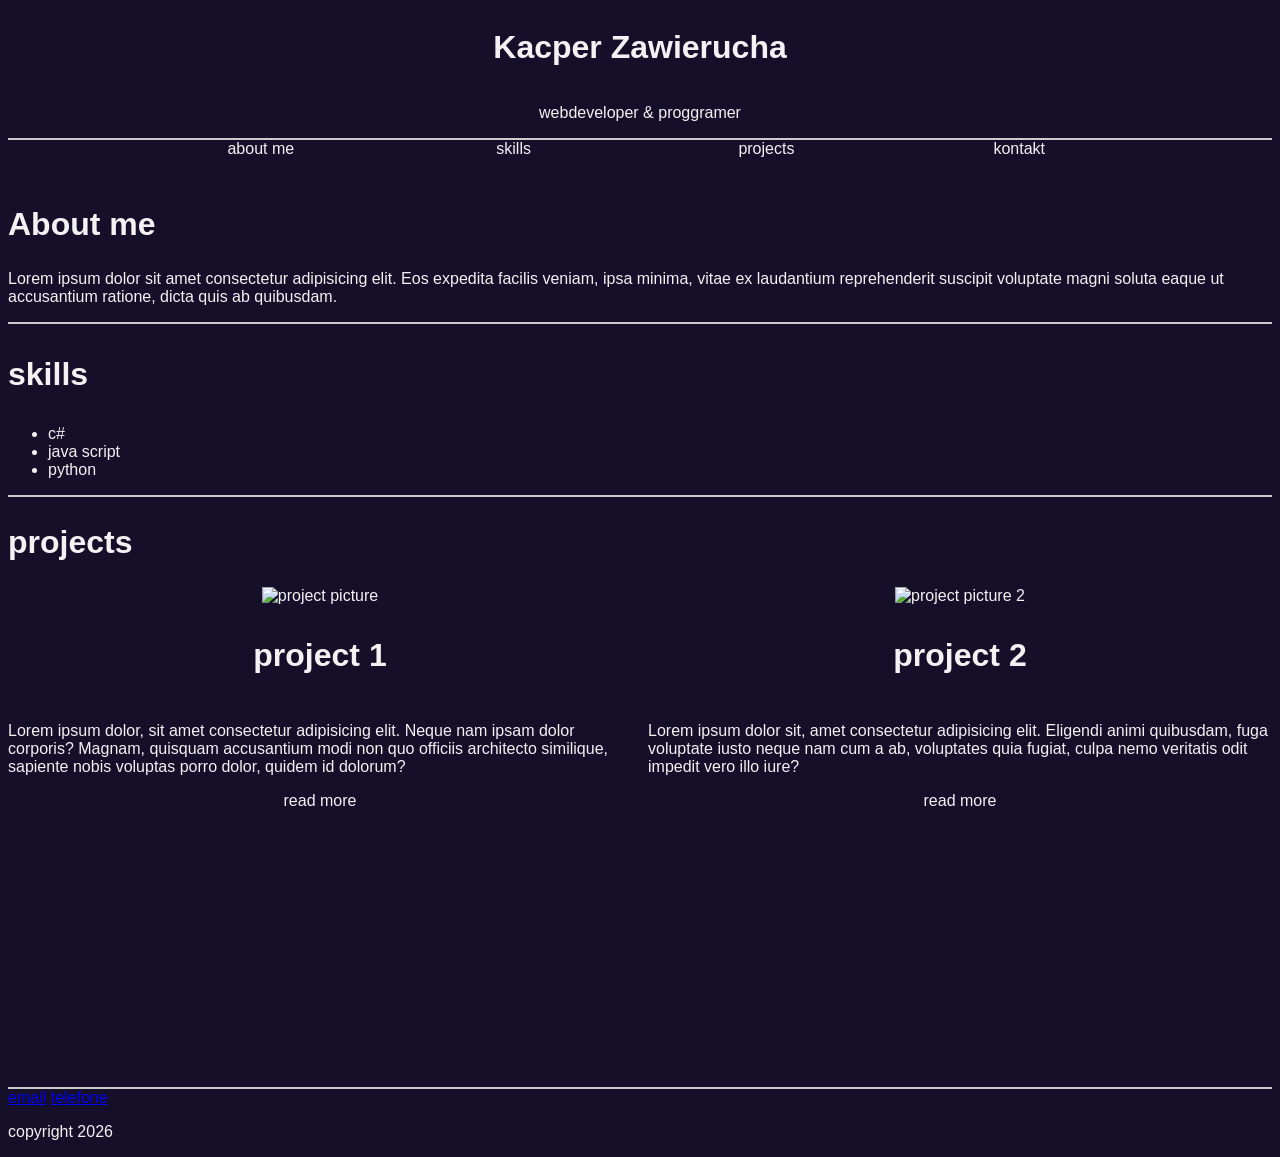
==== index.html @ 9f8c4fde "first commit" ====
<!DOCTYPE html>
<html lang="en">
<head>
    <meta charset="UTF-8">
    <meta name="viewport" content="width=device-width, initial-scale=1.0">
    <title>my port</title>
    <link rel="stylesheet" href="./style.css">
</head>
<body>
    <header>
        <h1>Kacper Zawierucha</h1>
        <p>webdeveloper & proggramer</p>
    </header>

    <nav id="navigation">
        <a href="#about" class="button">about me</a>
        <a href="#skills" class="button">skills</a>
        <a href="#projects" class="button">projects</a>
        <a href="#foot" class="button">kontakt</a>
    </nav>

    <main>

        <section id="about">
            
            <h2>About me</h2>
            <p>Lorem ipsum dolor sit amet consectetur adipisicing elit. Eos expedita facilis veniam, ipsa minima, vitae ex laudantium reprehenderit suscipit voluptate magni soluta eaque ut accusantium ratione, dicta quis ab quibusdam.</p>
            
            
        </section>

        <section id="skills">
            <h3>skills</h3>
            <ul>
                <li>c#</li>
                <li>java script</li>
                <li>python</li>
            </ul>
        </section>

        <h2>projects</h2>
        <section id="projects">
            <article class="project">
                <img src="./channels4_profile.jpg" alt="project picture">
                <h3>project 1</h3>
                <p>Lorem ipsum dolor, sit amet consectetur adipisicing elit. Neque nam ipsam dolor corporis? Magnam, quisquam accusantium modi non quo officiis architecto similique, sapiente nobis voluptas porro dolor, quidem id dolorum?</p>
                <a href="" class="button">read more</a>
            </article>

            <article class="project">
                <img src="./channels4_profile.jpg" alt="project picture 2">
                <h3>project 2</h3>
                <p>Lorem ipsum dolor sit, amet consectetur adipisicing elit. Eligendi animi quibusdam, fuga voluptate iusto neque nam cum a ab, voluptates quia fugiat, culpa nemo veritatis odit impedit vero illo iure?</p>
                <a href="" class="button">read  more</a>
            </article>

            

        </section>
    </main>

    <footer id="foot">
        <nav>
            <a href="mailto:kacper.zawierucha@elev.ga.ntig.se">email</a>
            <a href="tel:+000000000">telefone</a>
        </nav>

        <p>copyright 2026</p>
    </footer>
</body>
</html>
---- style.css ----
:root{
    --mainColor: #160F29;
    --textColor: #F2F2F2;
    --linkcolor: #657ED4;
    --accentColor: #CCCCCC;
}

header{
    width: 100%;
    box-sizing: border-box;
    display: flex;
    flex-direction: column;
    align-items: center;
    border-bottom: 2px var(--accentColor) solid;
}

body{
    background-color: var(--mainColor);
    font-family: 'Trebuchet MS', 'Lucida Sans Unicode', 'Lucida Grande', 'Lucida Sans', Arial, sans-serif;
    color: var(--textColor);
}

H1, h2, h3{
   font-size: xx-large;
}

section{
    border-bottom: 2px solid var(--accentColor);
}

.project{
    height: 500px;
    box-sizing: border-box;
    display: flex;
    flex-direction: column;
    align-items: center;

}

img{
    max-width: 40%;
}

.button{
    text-decoration: none;
    color: var(--textColor);
    box-sizing: border-box;
    width: 20%;
    height: 40px;
    text-align: center;
}
/* added .button */

#projects{
    display: grid;
    grid-template-columns: 1fr;
    width: 100%;
    gap: 1rem;
}

#navigation{
    text-decoration: none;
    width: 100%;
    flex-direction: column;
    display: flex;
    align-items: center;
    border-bottom: 2px solid var(--dusty);
    flex-wrap: wrap;
}

.button:hover{
    text-decoration: underline;
    color: var(--linkcolor);
}

@media (min-width: 820px) {
    #projects{
        grid-template-columns: 1fr 1fr;
    }

    #navigation{
        flex-direction: row;
        align-items: baseline;
        justify-content: center;
    }
    
}
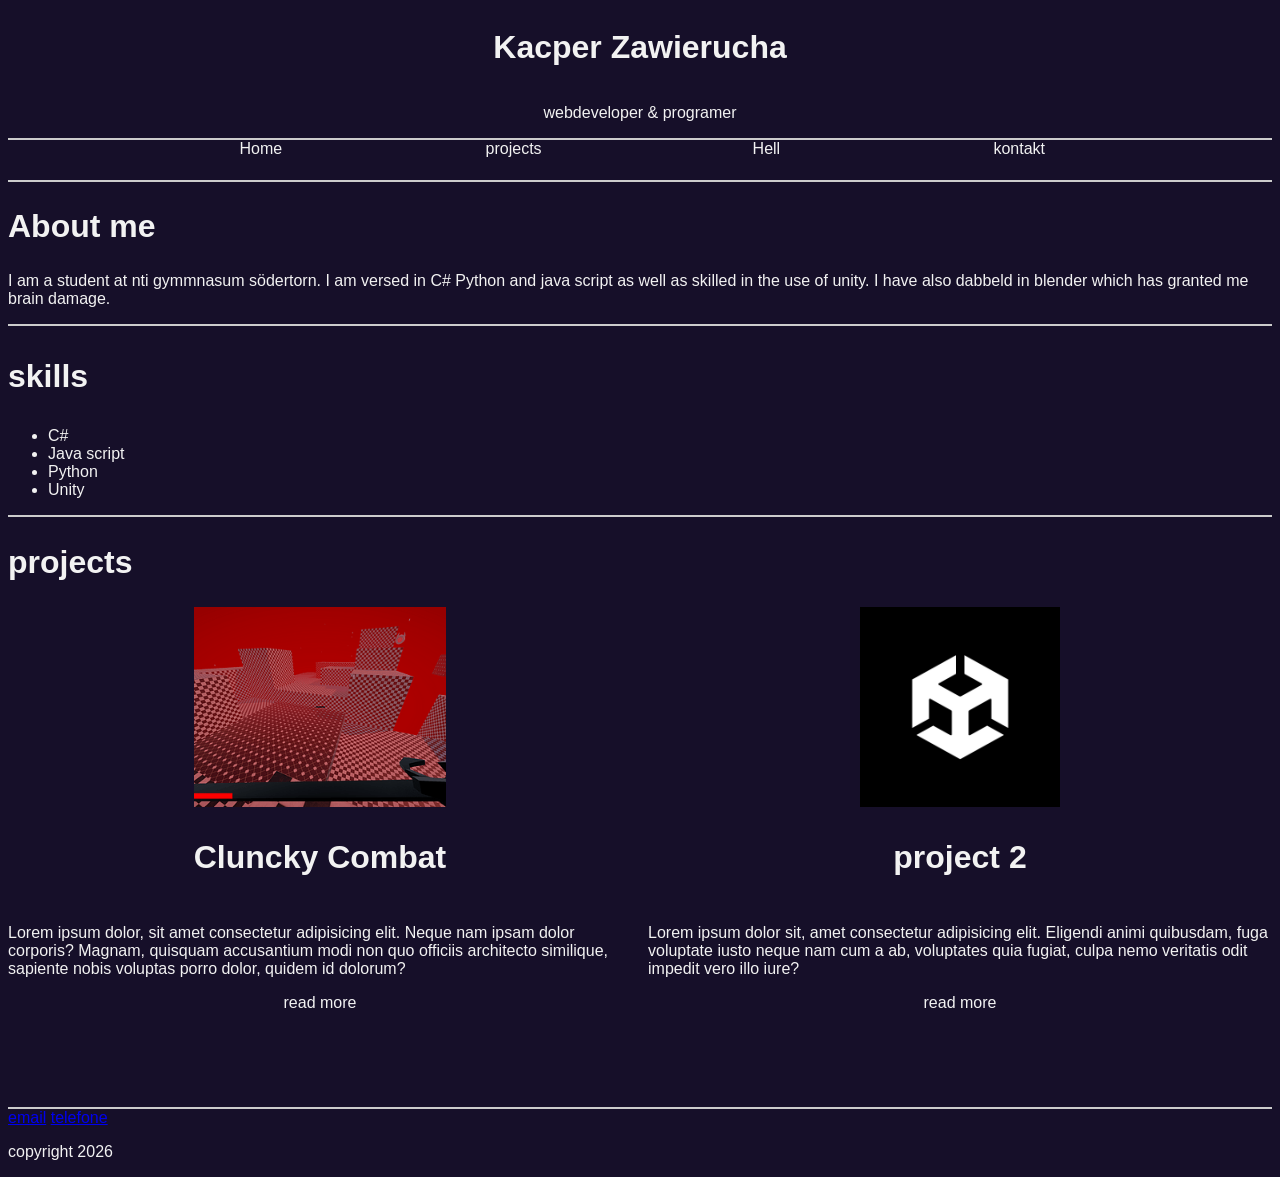
==== commit fa402a84: "2 commit" ====
--- a/index.html
+++ b/index.html
@@ -9,13 +9,13 @@
 <body>
     <header>
         <h1>Kacper Zawierucha</h1>
-        <p>webdeveloper & proggramer</p>
+        <p>webdeveloper & programer</p>
     </header>
 
     <nav id="navigation">
-        <a href="#about" class="button">about me</a>
-        <a href="#skills" class="button">skills</a>
-        <a href="#projects" class="button">projects</a>
+        <a href="./index.html" class="button">Home</a>
+        <a href="./pages/Projects.html" class="button">projects</a>
+        <a href="./pages/hell.html" class="button">Hell</a>
         <a href="#foot" class="button">kontakt</a>
     </nav>
 
@@ -24,31 +24,33 @@
         <section id="about">
             
             <h2>About me</h2>
-            <p>Lorem ipsum dolor sit amet consectetur adipisicing elit. Eos expedita facilis veniam, ipsa minima, vitae ex laudantium reprehenderit suscipit voluptate magni soluta eaque ut accusantium ratione, dicta quis ab quibusdam.</p>
-            
+            <p>I am a student at nti gymmnasum södertorn. I am versed in C# Python and java script as well as skilled in the use of unity. I have also dabbeld in blender which has granted me brain damage.</p>
             
         </section>
 
         <section id="skills">
             <h3>skills</h3>
+
             <ul>
-                <li>c#</li>
-                <li>java script</li>
-                <li>python</li>
+                <li>C#</li>
+                <li>Java script</li>
+                <li>Python</li>
+                <li>Unity</li>
             </ul>
+
         </section>
 
         <h2>projects</h2>
         <section id="projects">
             <article class="project">
-                <img src="./channels4_profile.jpg" alt="project picture">
-                <h3>project 1</h3>
+                <img src="./images/clunky combat.png" alt="project picture">
+                <h3>Cluncky Combat</h3>
                 <p>Lorem ipsum dolor, sit amet consectetur adipisicing elit. Neque nam ipsam dolor corporis? Magnam, quisquam accusantium modi non quo officiis architecto similique, sapiente nobis voluptas porro dolor, quidem id dolorum?</p>
                 <a href="" class="button">read more</a>
             </article>
 
             <article class="project">
-                <img src="./channels4_profile.jpg" alt="project picture 2">
+                <img src="./images/channels4_profile.jpg" alt="project picture 2">
                 <h3>project 2</h3>
                 <p>Lorem ipsum dolor sit, amet consectetur adipisicing elit. Eligendi animi quibusdam, fuga voluptate iusto neque nam cum a ab, voluptates quia fugiat, culpa nemo veritatis odit impedit vero illo iure?</p>
                 <a href="" class="button">read  more</a>
--- a/style.css
+++ b/style.css
@@ -18,6 +18,7 @@
     background-color: var(--mainColor);
     font-family: 'Trebuchet MS', 'Lucida Sans Unicode', 'Lucida Grande', 'Lucida Sans', Arial, sans-serif;
     color: var(--textColor);
+    font-size: large;
 }
 
 H1, h2, h3{
@@ -38,14 +39,15 @@
 }
 
 img{
-    max-width: 40%;
+    max-height: 40%;
+    
 }
 
 .button{
     text-decoration: none;
     color: var(--textColor);
     box-sizing: border-box;
-    width: 20%;
+    width: 100%;
     height: 40px;
     text-align: center;
 }
@@ -64,7 +66,7 @@
     flex-direction: column;
     display: flex;
     align-items: center;
-    border-bottom: 2px solid var(--dusty);
+    border-bottom: 2px solid var(--accentColor);
     flex-wrap: wrap;
 }
 
@@ -83,5 +85,12 @@
         align-items: baseline;
         justify-content: center;
     }
+
+    .button{
+        width: 20%;
+    }
     
+    body{
+        font-size: medium;
+    }
 }
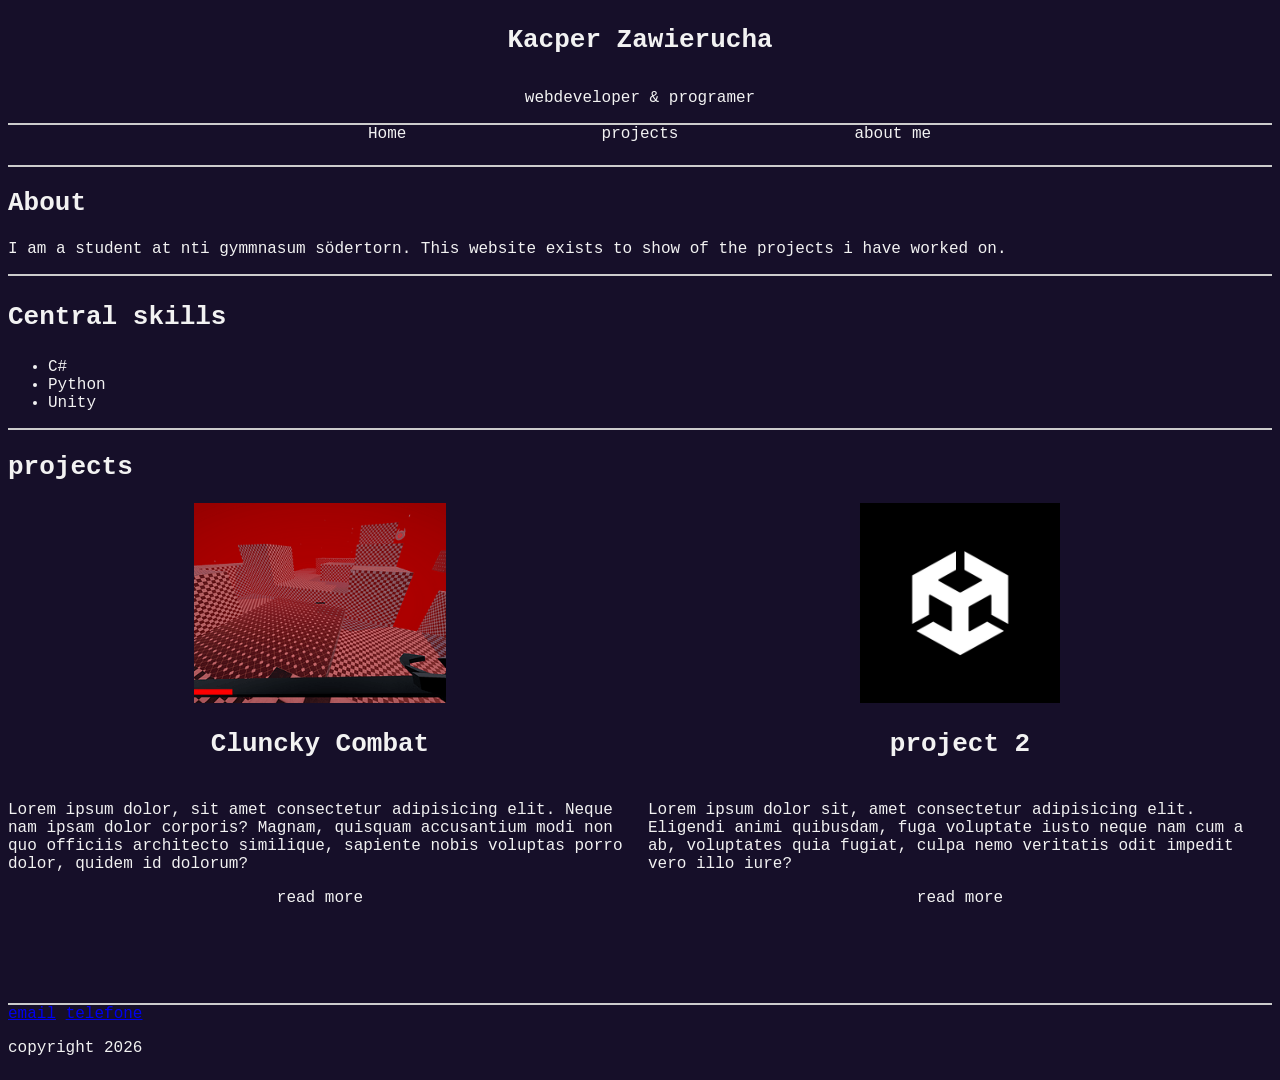
==== commit 2f5a3d95: "V2 revamped home page. Added about me page." ====
--- a/index.html
+++ b/index.html
@@ -3,8 +3,8 @@
 <head>
     <meta charset="UTF-8">
     <meta name="viewport" content="width=device-width, initial-scale=1.0">
-    <title>my port</title>
-    <link rel="stylesheet" href="./style.css">
+    <title>Home</title>
+    <link rel="stylesheet" href="./styles/style.css">
 </head>
 <body>
     <header>
@@ -14,26 +14,24 @@
 
     <nav id="navigation">
         <a href="./index.html" class="button">Home</a>
-        <a href="./pages/Projects.html" class="button">projects</a>
-        <a href="./pages/hell.html" class="button">Hell</a>
-        <a href="#foot" class="button">kontakt</a>
+        <a href="./Projects.html" class="button">projects</a>
+        <a href="./me.html" class="button">about me</a>
     </nav>
 
     <main>
 
         <section id="about">
             
-            <h2>About me</h2>
-            <p>I am a student at nti gymmnasum södertorn. I am versed in C# Python and java script as well as skilled in the use of unity. I have also dabbeld in blender which has granted me brain damage.</p>
-            
+            <h2>About</h2>
+            <p>I am a student at nti gymmnasum södertorn. This website exists to show of the projects i have worked on.</p>
+
         </section>
 
         <section id="skills">
-            <h3>skills</h3>
+            <h3>Central skills</h3>
 
             <ul>
                 <li>C#</li>
-                <li>Java script</li>
                 <li>Python</li>
                 <li>Unity</li>
             </ul>
--- a/styles/style.css
+++ b/styles/style.css
@@ -0,0 +1,102 @@
+:root{
+    --mainColor: #160F29;
+    --textColor: #F2F2F2;
+    --linkcolor: #657ED4;
+    --accentColor: #CCCCCC;
+}
+
+header{
+    width: 100%;
+    box-sizing: border-box;
+    display: flex;
+    flex-direction: column;
+    align-items: center;
+    border-bottom: 2px var(--accentColor) solid;
+}
+
+body{
+    background-color: var(--mainColor);
+    font-family: monospace;
+    color: var(--textColor);
+    font-size: larger;
+}
+
+H1, h2, h3{
+   font-size: xx-large;
+}
+
+section{
+    box-sizing: border-box;
+    border-bottom: 2px solid var(--accentColor);
+}
+
+img{
+    max-height: 40%;
+    
+}
+
+
+.project{
+    height: 560px;
+    box-sizing: border-box;
+    display: flex;
+    flex-direction: column;
+    align-items: center;
+}
+
+.button{
+    text-decoration: none;
+    color: var(--textColor);
+    box-sizing: border-box;
+    width: 100%;
+    height: 40px;
+    text-align: center;
+}
+/* added .button */
+
+#projects{
+    display: grid;
+    box-sizing: border-box;
+    grid-template-columns: 1fr;
+    width: 100%;
+    gap: 1rem;
+}
+
+#navigation{
+    text-decoration: none;
+    width: 100%;
+    flex-direction: column;
+    display: flex;
+    align-items: center;
+    border-bottom: 2px solid var(--accentColor);
+    flex-wrap: wrap;
+}
+
+.button:hover{
+    text-decoration: underline;
+    color: var(--linkcolor);
+}
+
+@media (min-width: 820px) {
+    #projects{
+        grid-template-columns: 1fr 1fr;
+    }
+
+    #navigation{
+        flex-direction: row;
+        align-items: baseline;
+        justify-content: center;
+    }
+
+    .button{
+        width: 20%;
+    }
+    
+    body{
+        font-size: large;
+    }
+
+    .project{
+        height: 500px;
+    }
+}
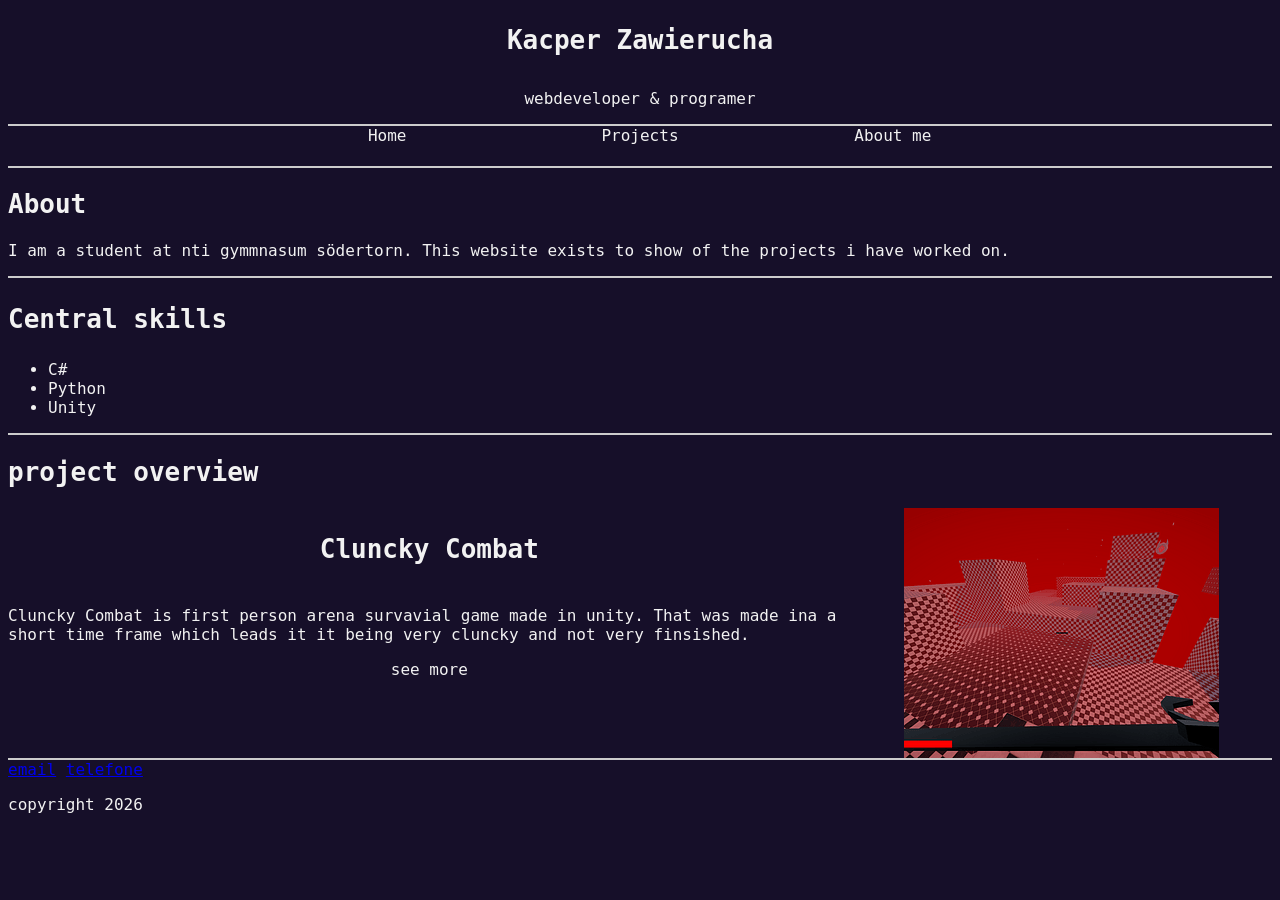
==== commit 269927dc: "V3 got all pages presentable. added a hero section that looks really bad." ====
--- a/index.html
+++ b/index.html
@@ -10,13 +10,13 @@
     <header>
         <h1>Kacper Zawierucha</h1>
         <p>webdeveloper & programer</p>
+        <nav id="navigation">
+            <a href="./index.html" class="button">Home</a>
+            <a href="./Projects.html" class="button">Projects</a>
+            <a href="./me.html" class="button">About me</a>
+        </nav>
     </header>
 
-    <nav id="navigation">
-        <a href="./index.html" class="button">Home</a>
-        <a href="./Projects.html" class="button">projects</a>
-        <a href="./me.html" class="button">about me</a>
-    </nav>
 
     <main>
 
@@ -38,24 +38,18 @@
 
         </section>
 
-        <h2>projects</h2>
-        <section id="projects">
-            <article class="project">
-                <img src="./images/clunky combat.png" alt="project picture">
+        <h2>project overview</h2>
+        <section id="hero">
+            <article class="hero-el">
                 <h3>Cluncky Combat</h3>
-                <p>Lorem ipsum dolor, sit amet consectetur adipisicing elit. Neque nam ipsam dolor corporis? Magnam, quisquam accusantium modi non quo officiis architecto similique, sapiente nobis voluptas porro dolor, quidem id dolorum?</p>
-                <a href="" class="button">read more</a>
+                <p> Cluncky Combat is first person arena survavial game made in unity. That was made ina a short time frame which leads it it being very cluncky and not very finsished.</p>
+                <a href="./Projects.html" class="button">see more</a>
             </article>
 
-            <article class="project">
-                <img src="./images/channels4_profile.jpg" alt="project picture 2">
-                <h3>project 2</h3>
-                <p>Lorem ipsum dolor sit, amet consectetur adipisicing elit. Eligendi animi quibusdam, fuga voluptate iusto neque nam cum a ab, voluptates quia fugiat, culpa nemo veritatis odit impedit vero illo iure?</p>
-                <a href="" class="button">read  more</a>
+            <article class="hero-el">
+                <img src="./images/clunky combat.png" alt="clunky combat game screenshot" class="OWimage">
             </article>
-
             
-
         </section>
     </main>
 
--- a/styles/style.css
+++ b/styles/style.css
@@ -31,13 +31,14 @@
 }
 
 img{
-    max-height: 40%;
+    max-width: 60%;
     
 }
 
 
 .project{
-    height: 560px;
+    min-height: 500px;
+    height: fit-content;
     box-sizing: border-box;
     display: flex;
     flex-direction: column;
@@ -53,6 +54,18 @@
     text-align: center;
 }
 /* added .button */
+#hero{
+    display: flex;
+    flex-direction: column;
+    box-sizing: border-box;
+    width: 100%;
+}
+
+.hero-el{
+    display: flex;
+    flex-direction: column;
+    align-items: center;
+}
 
 #projects{
     display: grid;
@@ -68,7 +81,7 @@
     flex-direction: column;
     display: flex;
     align-items: center;
-    border-bottom: 2px solid var(--accentColor);
+    border-top: 2px solid var(--accentColor);
     flex-wrap: wrap;
 }
 
@@ -77,7 +90,7 @@
     color: var(--linkcolor);
 }
 
-@media (min-width: 820px) {
+@media (min-width: 1000px) {
     #projects{
         grid-template-columns: 1fr 1fr;
     }
@@ -99,4 +112,19 @@
     .project{
         height: 500px;
     }
+
+    img{
+        max-height: 40%;
+        max-width: none;
+    }
+
+    #hero{
+        display: grid;
+        grid-template-columns: 1fr 0.5fr;
+    }
+
+    .hero-el > img{
+        max-height: 100%;
+        
+    }
 }
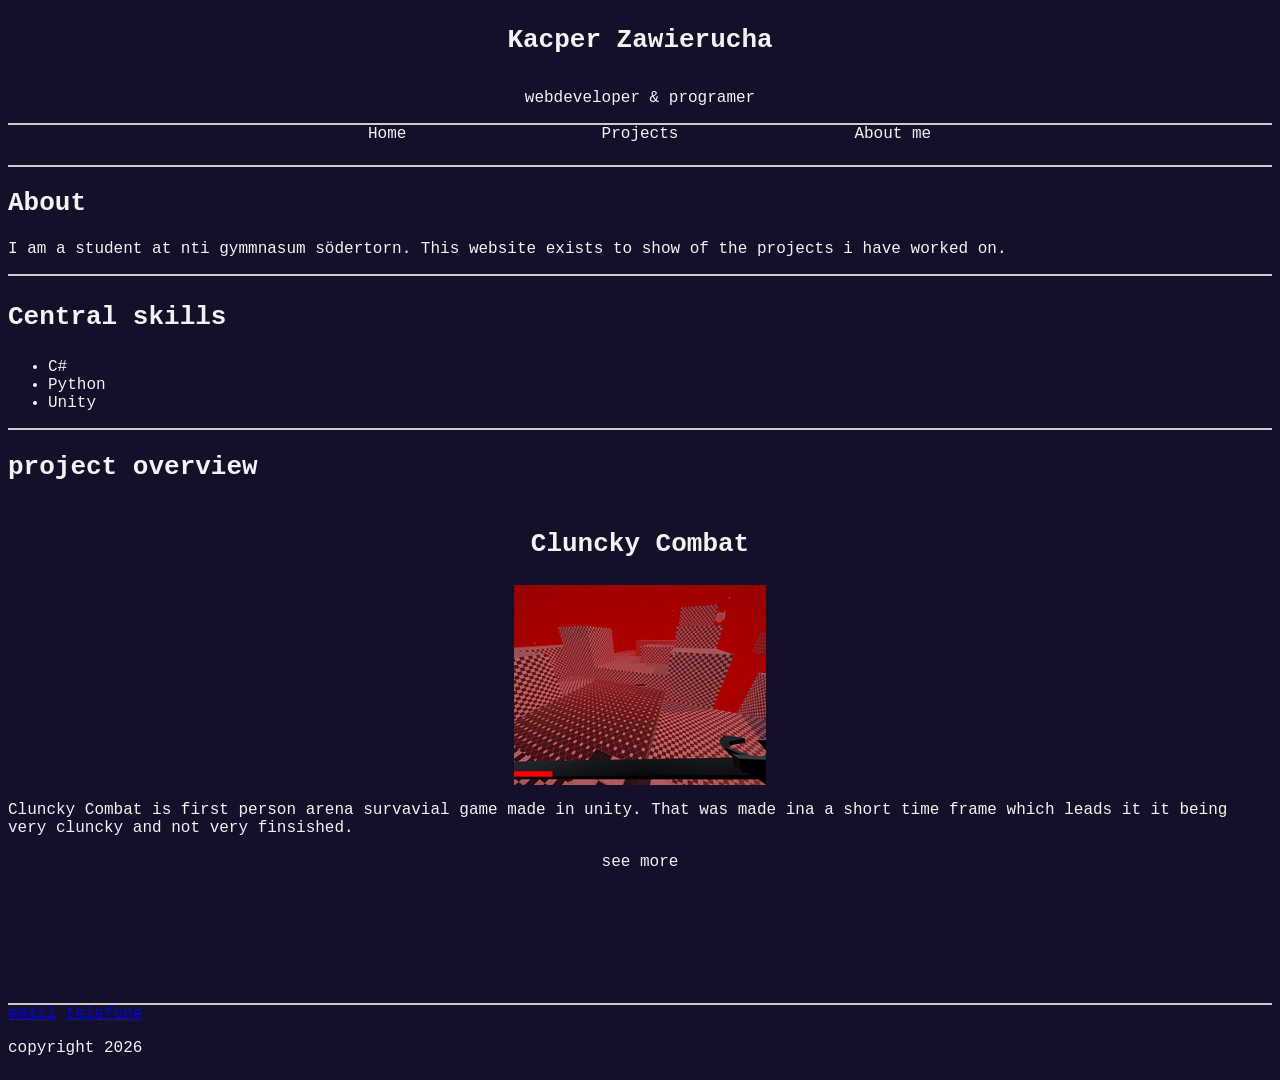
==== commit e0735747: "V4 finshed project page. validated everything. got rid of hero section in home becouse it looked bad" ====
--- a/index.html
+++ b/index.html
@@ -39,15 +39,12 @@
         </section>
 
         <h2>project overview</h2>
-        <section id="hero">
-            <article class="hero-el">
+        <section id="projects">
+            <article class="project big">
                 <h3>Cluncky Combat</h3>
+                <img src="./images/clunky-combat.png" alt="clunky combat game screenshot">
                 <p> Cluncky Combat is first person arena survavial game made in unity. That was made ina a short time frame which leads it it being very cluncky and not very finsished.</p>
                 <a href="./Projects.html" class="button">see more</a>
-            </article>
-
-            <article class="hero-el">
-                <img src="./images/clunky combat.png" alt="clunky combat game screenshot" class="OWimage">
             </article>
             
         </section>
--- a/styles/style.css
+++ b/styles/style.css
@@ -37,7 +37,7 @@
 
 
 .project{
-    min-height: 500px;
+    min-height: 300px;
     height: fit-content;
     box-sizing: border-box;
     display: flex;
@@ -54,17 +54,8 @@
     text-align: center;
 }
 /* added .button */
-#hero{
-    display: flex;
-    flex-direction: column;
-    box-sizing: border-box;
-    width: 100%;
-}
-
-.hero-el{
-    display: flex;
-    flex-direction: column;
-    align-items: center;
+.big{
+    grid-column: span 1;
 }
 
 #projects{
@@ -74,6 +65,7 @@
     width: 100%;
     gap: 1rem;
 }
+
 
 #navigation{
     text-decoration: none;
@@ -104,27 +96,23 @@
     .button{
         width: 20%;
     }
+
+    .project{
+        height: 500px;
+    }
+
+    .big{
+        grid-column: span 2;
+    }
     
     body{
         font-size: large;
     }
 
-    .project{
-        height: 500px;
-    }
 
     img{
         max-height: 40%;
         max-width: none;
     }
 
-    #hero{
-        display: grid;
-        grid-template-columns: 1fr 0.5fr;
-    }
-
-    .hero-el > img{
-        max-height: 100%;
-        
-    }
 }
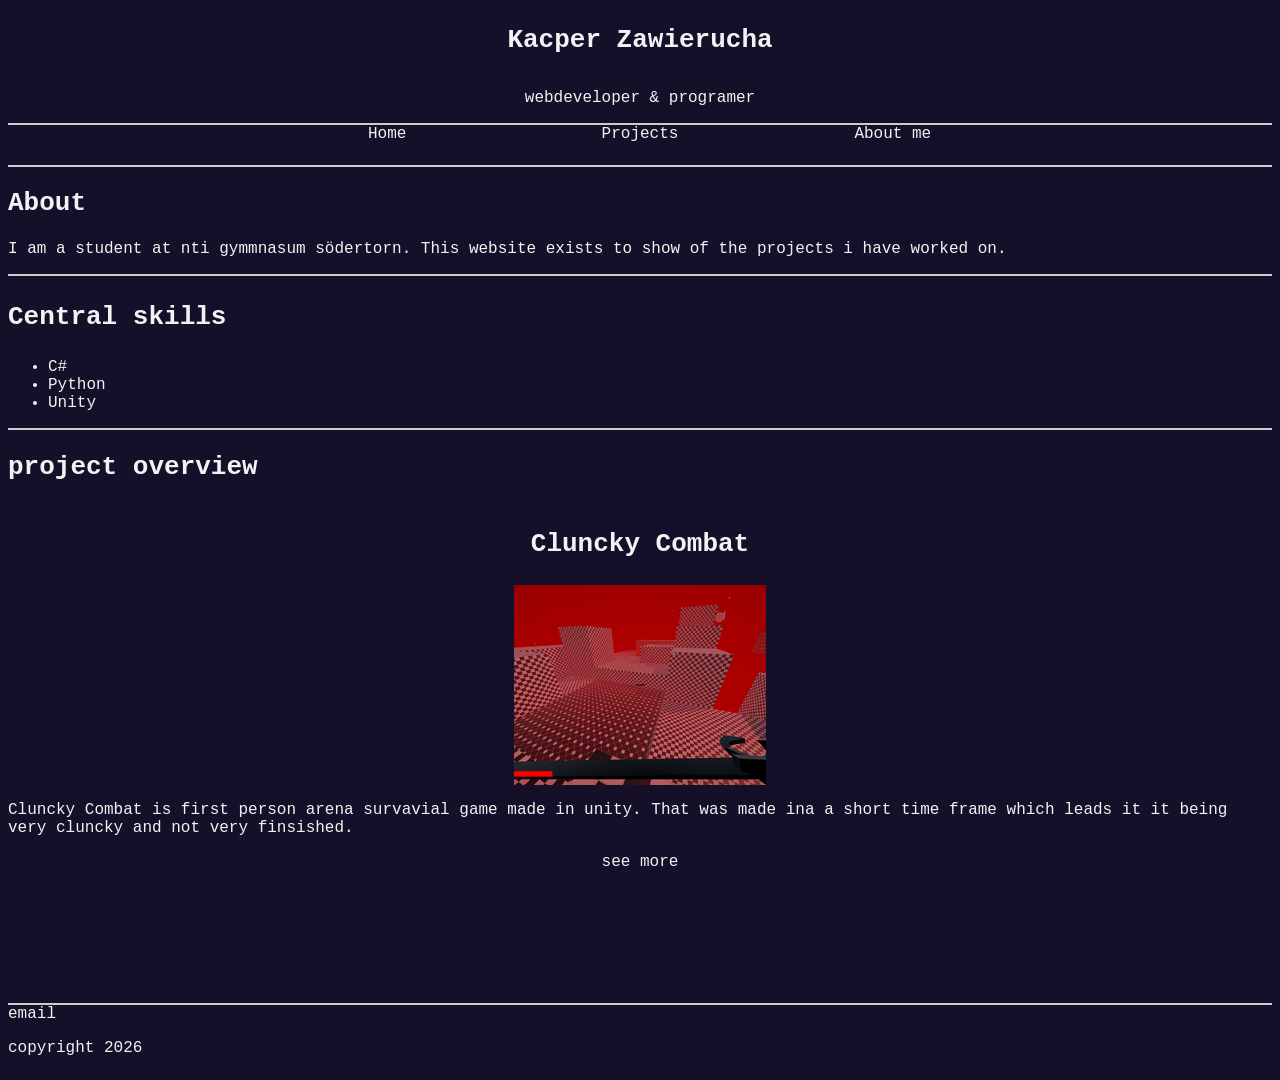
==== commit 19e177fc: "V5 added content ro readme, cleand up code, added comments." ====
--- a/index.html
+++ b/index.html
@@ -21,8 +21,8 @@
     <main>
 
         <section id="about">
-            
             <h2>About</h2>
+
             <p>I am a student at nti gymmnasum södertorn. This website exists to show of the projects i have worked on.</p>
 
         </section>
@@ -40,6 +40,7 @@
 
         <h2>project overview</h2>
         <section id="projects">
+
             <article class="project big">
                 <h3>Cluncky Combat</h3>
                 <img src="./images/clunky-combat.png" alt="clunky combat game screenshot">
@@ -50,10 +51,9 @@
         </section>
     </main>
 
-    <footer id="foot">
+    <footer>
         <nav>
-            <a href="mailto:kacper.zawierucha@elev.ga.ntig.se">email</a>
-            <a href="tel:+000000000">telefone</a>
+            <a href="mailto:kacper.zawierucha@elev.ga.ntig.se" class="button">email</a>
         </nav>
 
         <p>copyright 2026</p>
--- a/styles/style.css
+++ b/styles/style.css
@@ -1,4 +1,4 @@
-:root{
+ :root{  /* variables */
     --mainColor: #160F29;
     --textColor: #F2F2F2;
     --linkcolor: #657ED4;
@@ -32,7 +32,6 @@
 
 img{
     max-width: 60%;
-    
 }
 
 
@@ -45,7 +44,7 @@
     align-items: center;
 }
 
-.button{
+ .button{ /* link styling */
     text-decoration: none;
     color: var(--textColor);
     box-sizing: border-box;
@@ -83,21 +82,21 @@
 }
 
 @media (min-width: 1000px) {
-    #projects{
+    #projects{ /* put projects side by side for better looking designe and and less empty space on big screen */
         grid-template-columns: 1fr 1fr;
     }
 
-    #navigation{
+    #navigation{ /* Put navigation links in a row for less empty space */
         flex-direction: row;
         align-items: baseline;
         justify-content: center;
     }
 
-    .button{
+    .button{ /* make button width smaller so they fit in a row */
         width: 20%;
     }
 
-    .project{
+    .project{ /* set project height so projects are simetrical when side by side */
         height: 500px;
     }
 
@@ -105,12 +104,12 @@
         grid-column: span 2;
     }
     
-    body{
+    body{ /* make font smaller on big sceen */
         font-size: large;
     }
 
 
-    img{
+    img{ /* makes image height the same so images are simetrical when side by side each other */
         max-height: 40%;
         max-width: none;
     }
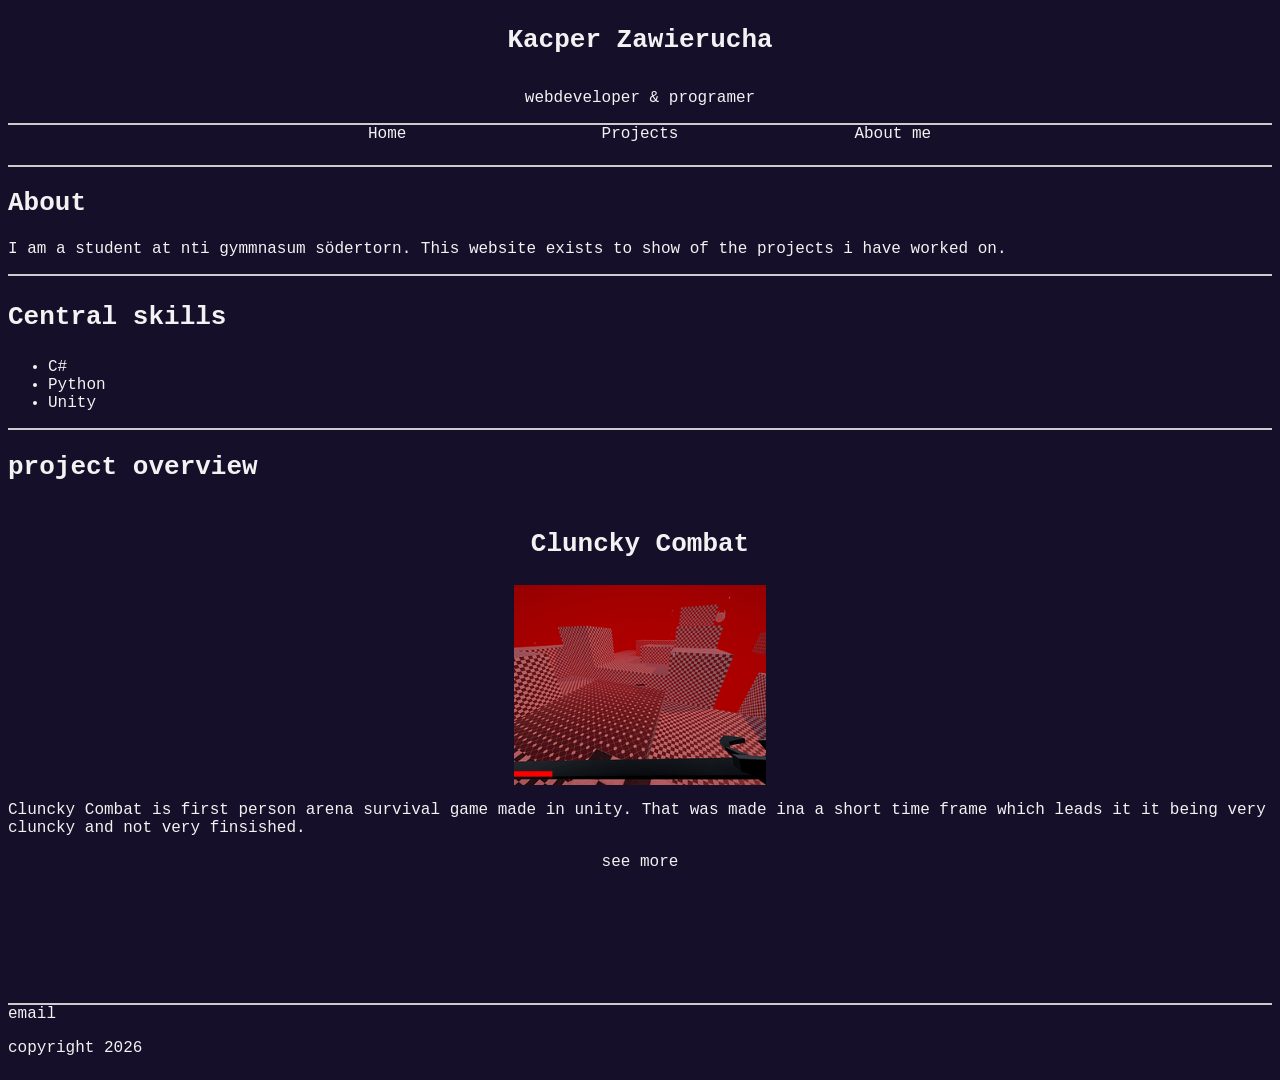
==== commit f99fec9d: "v7 fixade en stav fel" ====
--- a/index.html
+++ b/index.html
@@ -44,7 +44,7 @@
             <article class="project big">
                 <h3>Cluncky Combat</h3>
                 <img src="./images/clunky-combat.png" alt="clunky combat game screenshot">
-                <p> Cluncky Combat is first person arena survavial game made in unity. That was made ina a short time frame which leads it it being very cluncky and not very finsished.</p>
+                <p> Cluncky Combat is first person arena survival game made in unity. That was made ina a short time frame which leads it it being very cluncky and not very finsished.</p>
                 <a href="./Projects.html" class="button">see more</a>
             </article>
             
